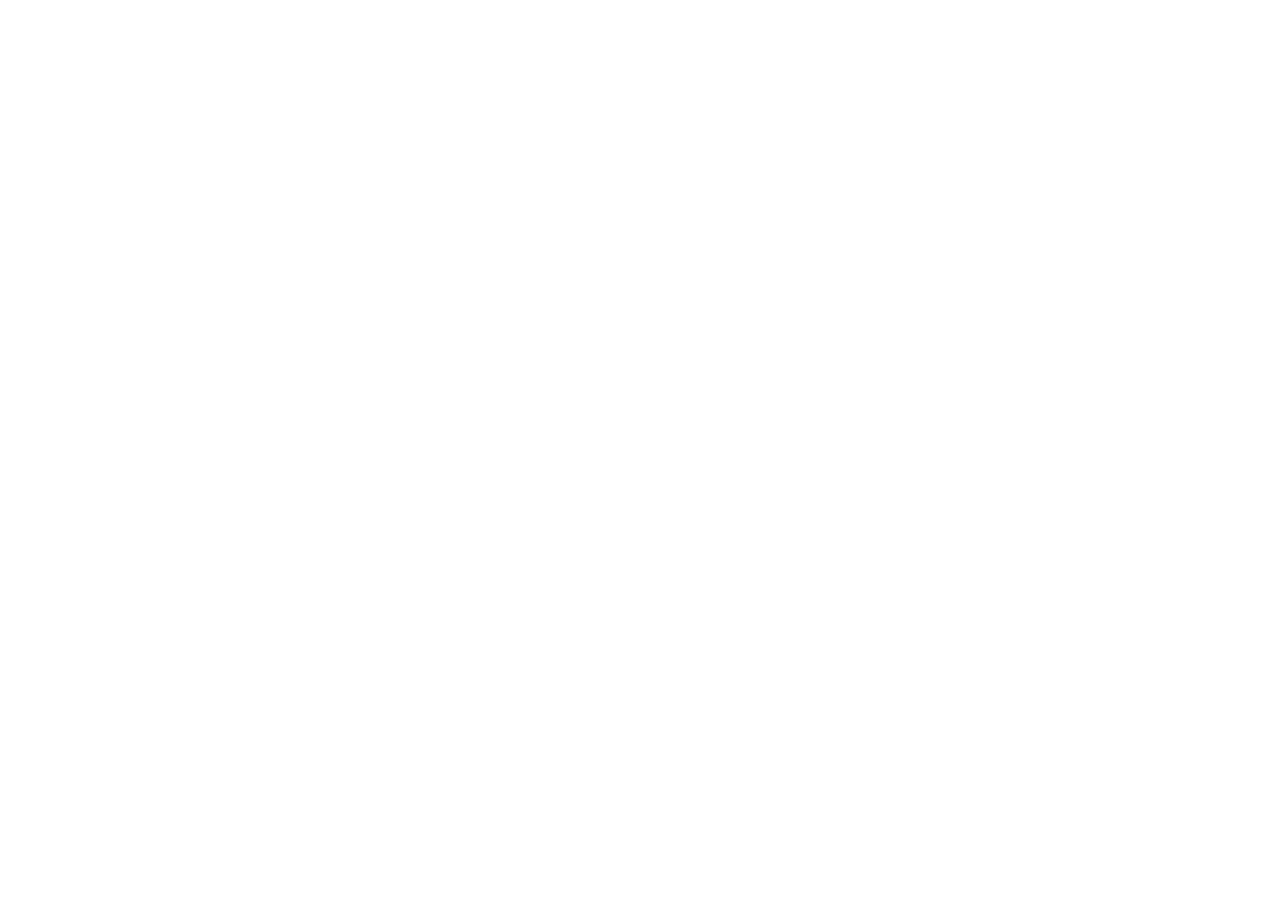
==== src/main/resources/templates/board/index.html @ 80fe8e83 "index css js" ====
<!DOCTYPE html>
<html lang="ko" xmlns:th="http://www.thymeleaf.org">
<head>
    <meta charset="UTF-8">
    <title>JPA</title>
    <!-- jquery CDN-->
    <script src="https://code.jquery.com/jquery-3.7.1.js" integrity="sha256-eKhayi8LEQwp4NKxN+CfCh+3qOVUtJn3QNZ0TciWLP4=" crossorigin="anonymous"></script>

    <link rel="stylesheet" href="/css/init.css">
    <script src="/js/park.js"></script>

</head>
<body>

<div id="wrap">
    <th:block th:replace="header :: top"></th:block>
    <div id="main">

    </div>
</div>

</body>
</html>
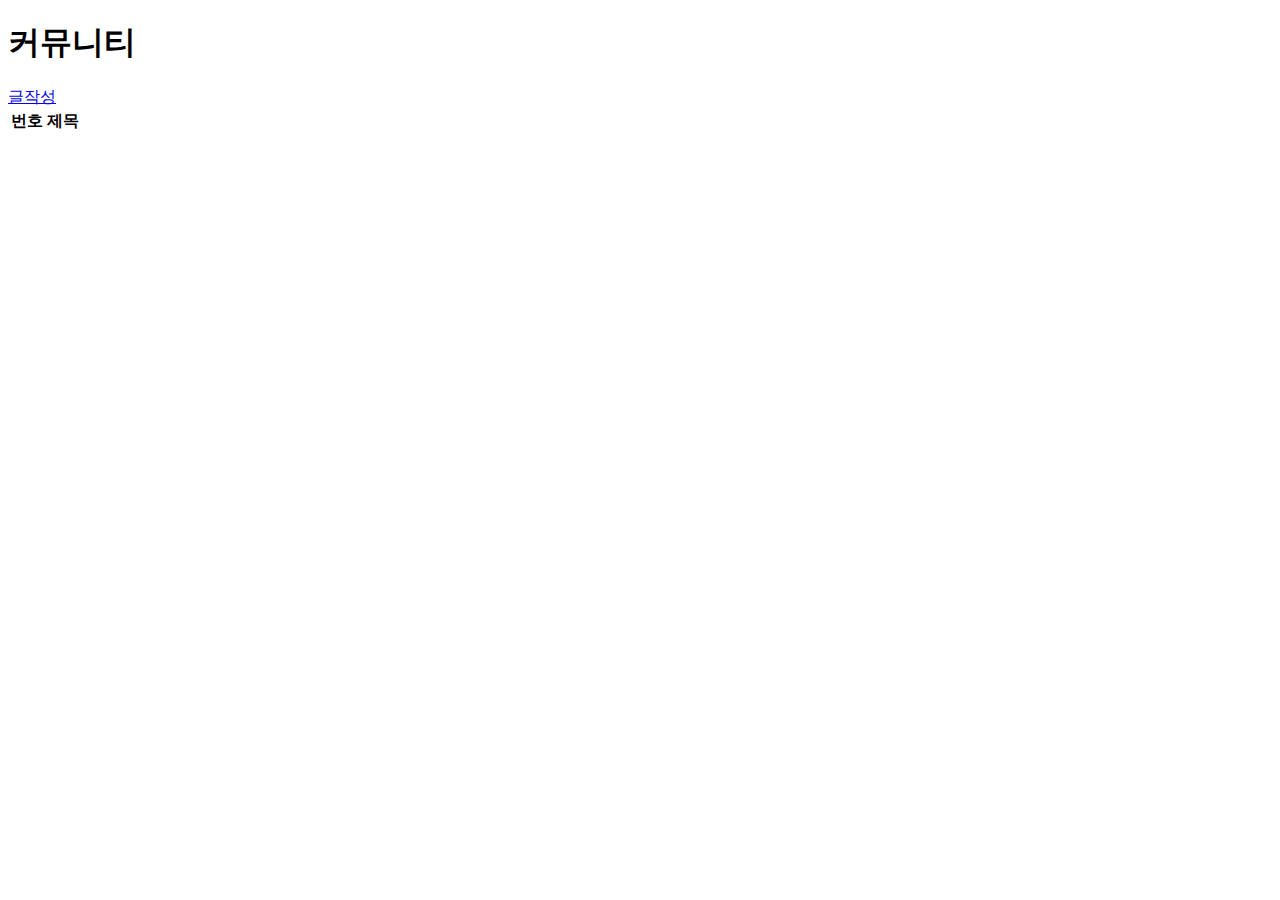
==== commit 0c52aa2f: "jpa" ====
--- a/src/main/resources/templates/board/index.html
+++ b/src/main/resources/templates/board/index.html
@@ -16,6 +16,28 @@
     <th:block th:replace="header :: top"></th:block>
     <div id="main">
 
+        <h1> 커뮤니티 </h1>
+        <div id="writeBt">
+            <a href="/community/write">글작성</a>
+        </div>
+        <div id="listBox">
+            <table id="listTable">
+                <tr>
+                    <th class="num">번호</th>
+                    <th class="title">제목</th>
+                </tr>
+
+                <tr th:each="row : ${boardListDto}">
+                    <td class="num" th:text="${row.boardId}"></td>
+                    <td class="title">
+                        <a th:href="'/community/detail?id='+${row.boardId}"
+                            th:text="${row.title}"></a>
+                    </td>
+                </tr>
+
+            </table>
+        </div>
+
     </div>
 </div>
 
